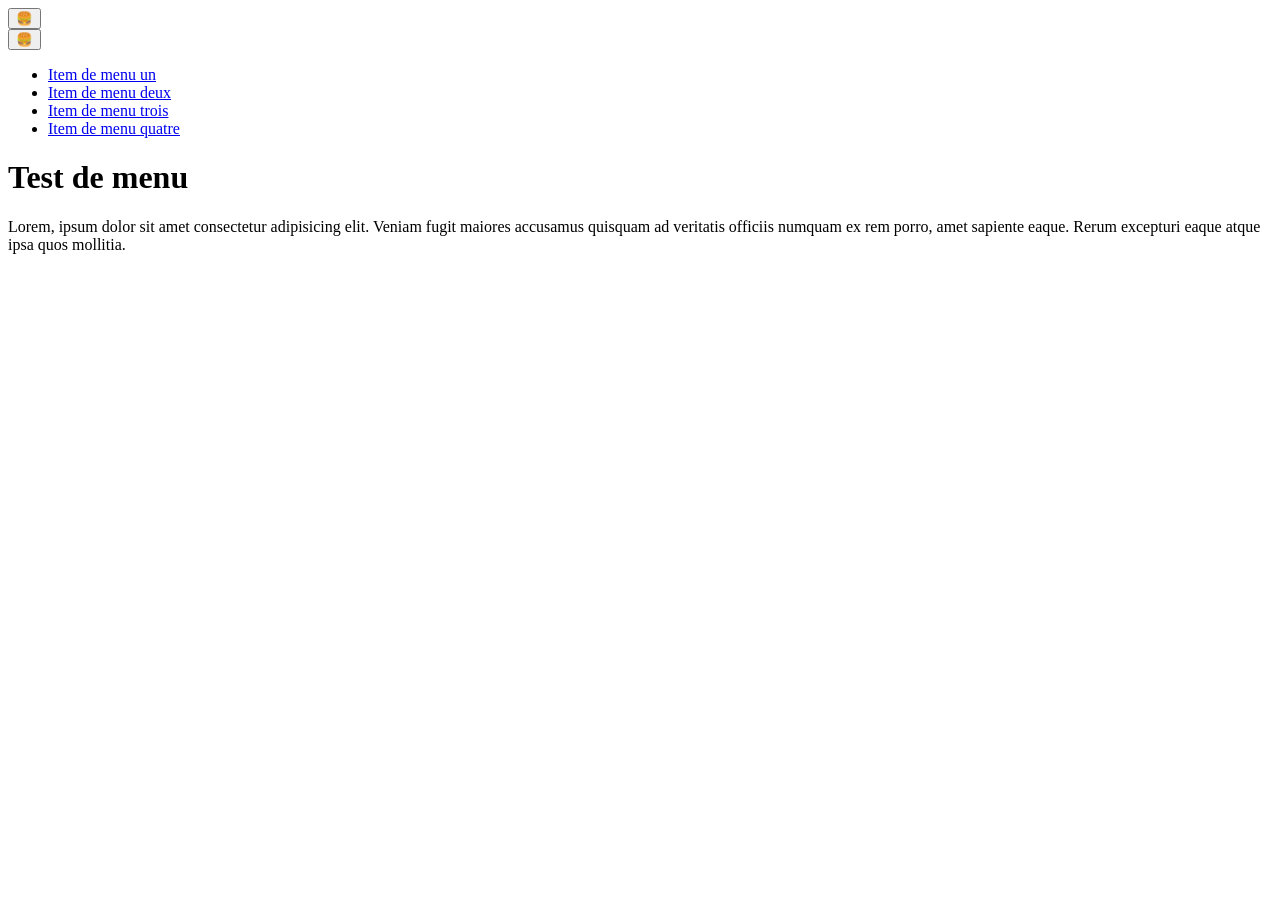
==== index.html @ 4387f7a2 "Initial commit" ====
<!DOCTYPE html>
<html lang="fr">

<head>
  <meta charset="utf-8">
  <meta name="viewport" content="width=device-width, initial-scale=1">
  <title>Test de menu</title>
  <link rel="stylesheet" href="css/style.css">
</head>

<body>
  <header class="header header--home">

    <!-- Menu principal -->
    <button class="burger" type="button" aria-label="Menu">
      🍔
    </button>

    <nav class="menu" aria-label="Main menu">
      <button class="menu__close burger burger--close" type="button" aria-label="Close the menu">
        🍔
      </button>
      <ul class="menu__list">
        <li class="menu__item"><a class="menu__link" href="#">Item de menu un</a></li>
        <li class="menu__item"><a class="menu__link" href="#">Item de menu deux</a></li>
        <li class="menu__item"><a class="menu__link" href="#">Item de menu trois</a></li>
        <li class="menu__item"><a class="menu__link" href="#">Item de menu quatre</a></li>
      </ul>
    </nav>
    <!-- Fin du menu principal -->
  </header>

  <!-- Contenu principal de la page -->
  <main>
    <h1>Test de menu</h1>
    <p>
      Lorem, ipsum dolor sit amet consectetur adipisicing elit. Veniam fugit maiores accusamus quisquam ad veritatis
      officiis numquam ex rem porro, amet sapiente eaque. Rerum excepturi eaque atque ipsa quos mollitia.
    </p>
  </main>
  <!-- Fin du contenu principal -->

</body>

</html>
---- css/style.css ----
/* code css à faire */
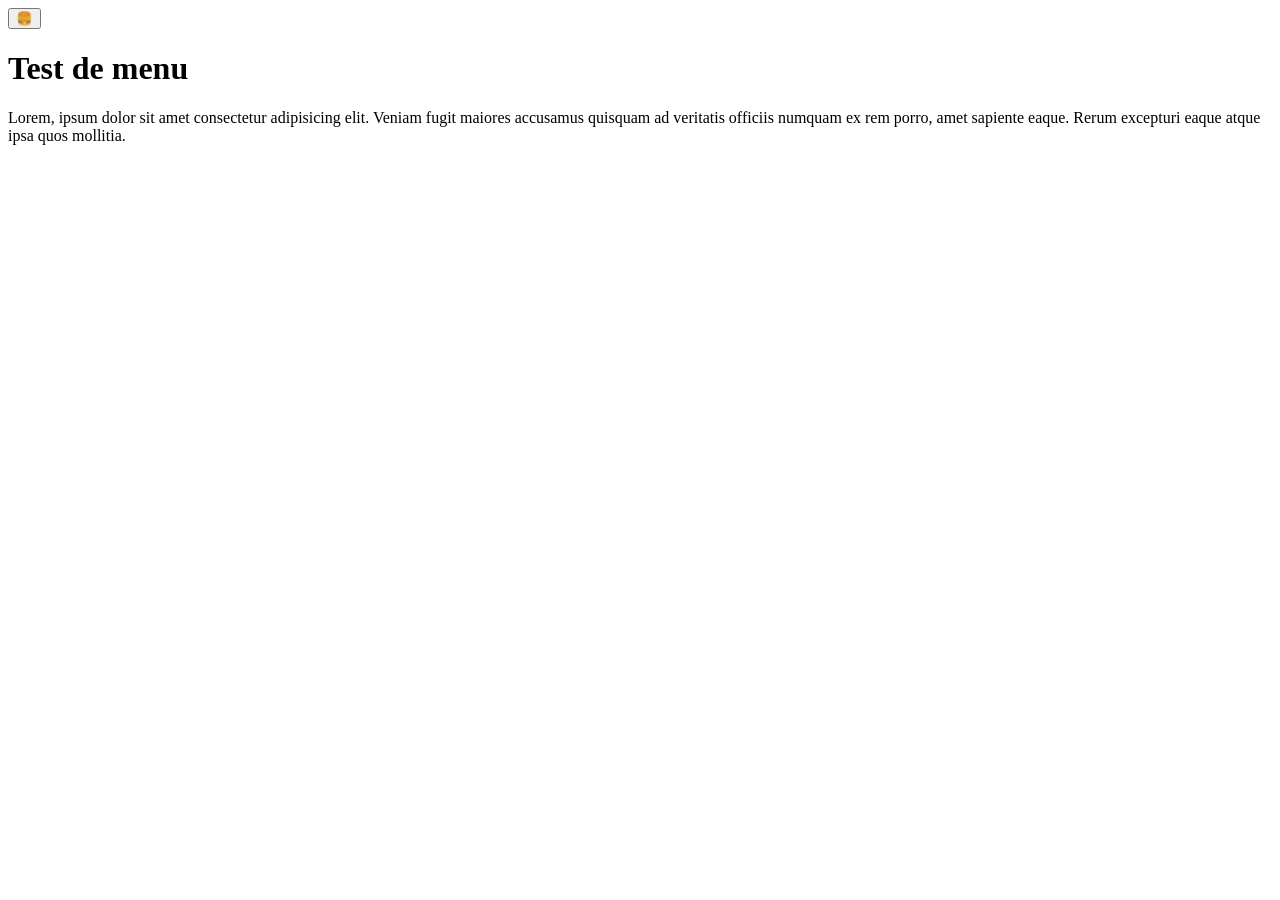
==== commit a75ec8bf: "Ouvrir le menu popover depuis le bouton" ====
--- a/index.html
+++ b/index.html
@@ -12,11 +12,11 @@
   <header class="header header--home">
 
     <!-- Menu principal -->
-    <button class="burger" type="button" aria-label="Menu">
+    <button class="burger" type="button"  popovertarget="menu"aria-label="Menu">
       🍔
     </button>
 
-    <nav class="menu" aria-label="Main menu">
+    <nav class="menu" id="menu" popover  aria-label="Main menu">
       <button class="menu__close burger burger--close" type="button" aria-label="Close the menu">
         🍔
       </button>
